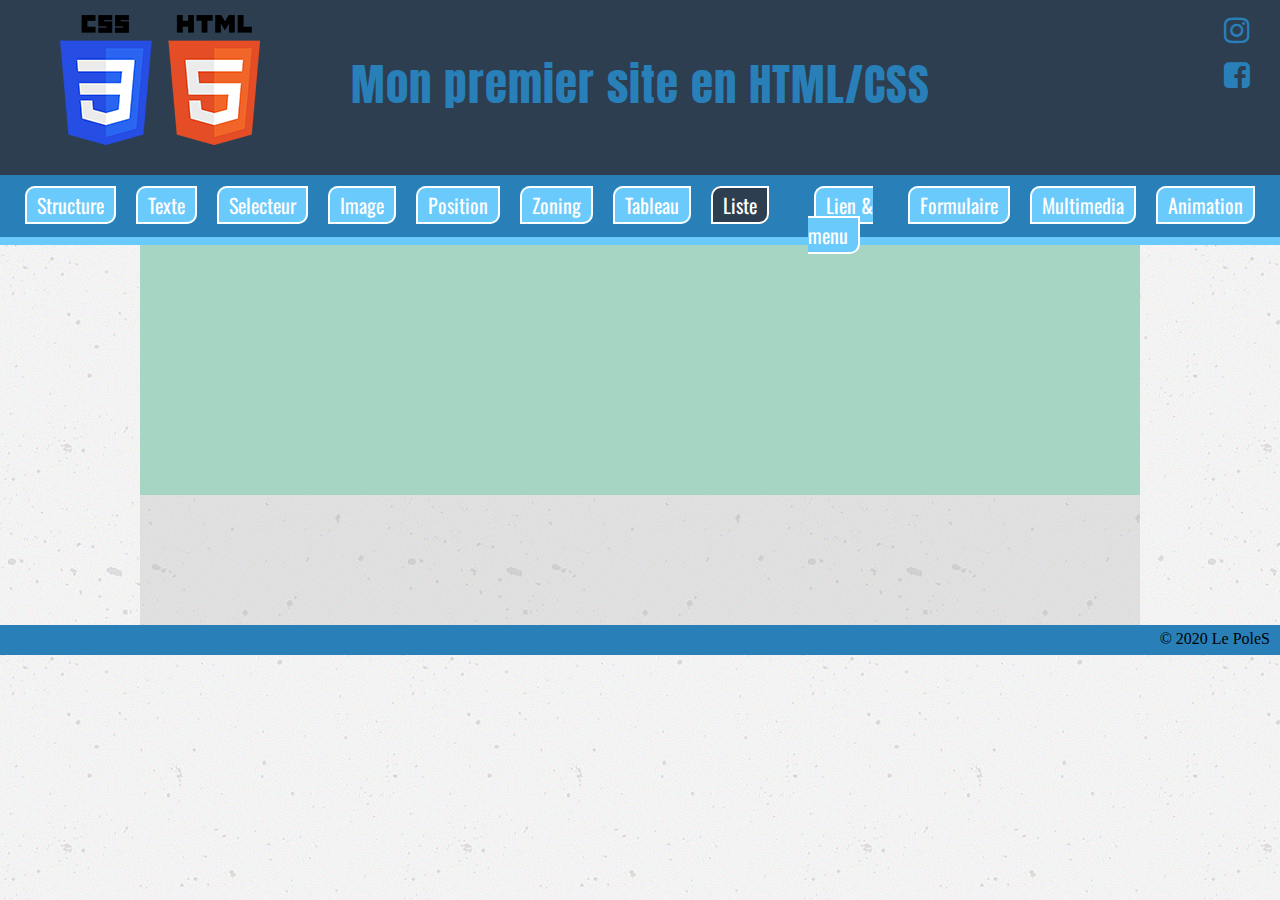
==== html-css_phase-2/liste_menu.html @ 490cdf24 "tp zoning extrem" ====
<!DOCTYPE html>
<!--Permet de définir le langage utilisé et la langue -->
<html lang="fr">
  <!--Permet d'indiquer la langue de la page-->

  <head>
    <!--Tête du document, non visible sur le site-->
    <meta http-equiv="X-UA-Compatible" content="ie=edge" />
    <title>Ma page structure</title>
    <!--Titre du site apparaissant  par exemple sur une recherche google-->
    <link rel="stylesheet" href="css/style.css" />
    <!--Reliez le fichier html au fichier CSS(Cascading Style Sheets)-->
    <link
      href="https://fonts.googleapis.com/css?family=Anton|Lemonada|Oswald"
      rel="stylesheet"
    />
    <!--Lien pour les polices utilisé via "Google-Font"-->
    <link rel="stylesheet" href="font-awesome/css/font-awesome.min.css" />
    <!--Lien pour le "Font-Awesome" récupéré sur site dans "Get Started"-->
    <meta name="description" content="Ma première page en HTML/CSS" />
    <!--Description sous le titre dans la recherche google, Les moteurs de recherches s'en servent un peu comme des mots clefs pour les recherchers-->
    <meta charset="UTF-8" />
  </head>

  <body>
    <!--Corps du document-->
    <header>
      <!--Zone du haut, exp : bannière, logo, slogan ...-->
      <div id="logo">
        <img src="img/logo.png" alt="logo" />
      </div>

      <div id="slogan">
        <h1>Mon premier site en HTML/CSS</h1>
      </div>

      <div id="social">
        <a href="https://www.instagram.com" target="_blank">
          <i class="fa fa-instagram" aria-hidden="true"></i>
        </a>
        <a href="https://www.facebook.com/" target="_blank">
          <i class="fa fa-facebook-square" aria-hidden="true"></i>
        </a>
      </div>
      <div class="clear"></div>
    </header>

    <nav>
      <!--Zone du menu, les liens pour naviguer sur le site-->

      <ul class="ancreNav">
        <li><a href="index.html">Structure</a></li>
        <li><a href="texte.html">Texte</a></li>
        <li><a href="selecteur.html">Selecteur</a></li>
        <li><a href="image.html">Image</a></li>
        <li><a href="position.html">Position</a></li>
        <li><a href="zoning.html">Zoning</a></li>
        <li><a href="tableau.html">Tableau</a></li>
        <li><a href="liste.html" class="activ">Liste</a></li>
        <li><a href="lien_menu.html">Lien & menu</a></li>
        <li><a href="formulaire.html">Formulaire</a></li>
        <li><a href="multimedia.html">Multimedia</a></li>
        <li><a href="animation.html">Animation</a></li>
      </ul>
    </nav>

    <main>
      <!--Contenu principal-->
      <aside>
        <!--Contenu secondaire-->
      </aside>

      <section class="form1">
        <!--Zone de contenu : titre, texte, regroupement thématique-->
        <div>
          <!--Zone supplémentaire de contenu-->
        </div>

        <span>
          <!--Zone supplémentaire de contenu-->
        </span>

        <article>
          <!--Zone supplémentaire de contenu-->
        </article>
      </section>
      <section class="form2"></section>
    </main>

    <footer>
      <!--Zone du bas, ex : liens administratifs, mentions légales, plan du site, CGU, CGV, contact, copyright-->
      <small> &copy; 2020 Le PoleS </small>
    </footer>
  </body>
</html>
---- html-css_phase-2/css/style.css ----
* {
  box-sizing: border-box;
}
html,
body,
div,
span,
applet,
object,
iframe,
h1,
h2,
h3,
h4,
h5,
h6,
p,
blockquote,
pre,
a,
abbr,
acronym,
address,
big,
cite,
code,
del,
dfn,
em,
img,
ins,
kbd,
q,
s,
samp,
small,
strike,
strong,
sub,
sup,
tt,
var,
b,
u,
i,
center,
dl,
dt,
dd,
ol,
ul,
li,
fieldset,
form,
label,
legend,
table,
caption,
tbody,
tfoot,
thead,
tr,
th,
td,
article,
aside,
canvas,
details,
embed,
figure,
figcaption,
footer,
header,
hgroup,
menu,
nav,
output,
ruby,
section,
summary,
time,
mark,
audio,
video {
  margin: 0;
  padding: 0;
  border: 0;
  font-size: 100%;
  font: inherit;
  vertical-align: baseline;
}
body {
  background-image: url(../img/concrete-texture.png);
  /*Effet de scroll lorsqu'on clique sur une ancre mais ne marche que sur FireFox ou pas du tout
    scroll-behavior: smooth;*/
}
h1 {
  font-size: 45px;
  font-family: "Anton", sans-serif;
  color: #2980b9;
  text-align: center;
  letter-spacing: 1px;
}
h2 {
  font-size: 35px;
  color: #2c3e50;
  padding: 20px;
  font-weight: bold;
  text-shadow: 1px 1px 2px #aaa;
}
h3 {
  font-size: 22px;
  color: #2c3e50;
  padding: 15px;
  text-shadow: 1px 1px 2px #aaa;
}
h4 {
  text-align: center;
  margin-top: 30px;
}

/**************HEADER INDEX****************/
header {
  background: #2c3e50;
  height: 175px;
}
#logo {
  float: left;
  width: 25%;
  padding: 15px;
  text-align: center;
}
#slogan {
  float: left;
  width: 50%;
  padding-top: 50px;
}
#social {
  float: left;
  width: 25%;
}
#social i {
  font-size: 30px;
  text-align: right;
  padding: 15px 30px 0 0;
  display: block;
}
header a {
  color: #2980b9;
  text-decoration: none;
}
/*******************FIN HEADER*********************/

/**************DEBUT NAV********************/
nav {
  background: #2980b9;
  height: 70px;
  border-bottom: 8px solid #6acafc;
  text-align: center;
  padding: 15px;
}
nav a {
  margin: 10px;
  padding: 2px 10px;
  border-radius: 10px 0px;
  border: 2px solid white;
  background: #6acafc;
  color: #fff;
  text-decoration: none;
  font-size: 20px;
  font-family: oswald;
  transition: 0.5s;
}
nav a:hover {
  background: #a6d6c3;
  color: white;
}
ul {
  display: flex;
  justify-content: center;
}
li {
  list-style-type: none;
}
.activ {
  background: #2c3e50;
  color: white;
}
/**************FIN NAV********************/
/*FAIRE LE ZONING AVEC DES HAUTEUR ET LARGEUR AVANT DE PLACER LES ELEMENTS DANS LES ZONES POUR ENSUITE SUPPRIMER LES HAUTEURS*/
main {
  background: rgba(178, 178, 178, 0.3);
  width: 1000px;
  margin: 0 auto;
}
aside {
  height: 250px;
  background: #a6d6c3;
}
section {
  margin-top: 50px;
  /*    background: #DAF7A6;*/
  padding: 20px;
}
footer {
  background: #2980b9;
  height: 30px;
  text-align: right;
  padding: 5px 10px;
}

/*DEBUT PAGE ZONING*/
/* 1 */
.zoning1 {
  width: 80%;
  text-align: center;
  margin: auto;
}
.zoning1 h1,
p {
  text-align: left;
  padding-bottom: 4%;
}
.zoning1a {
  background-color: yellow;
  height: 70px;
}
.zoning1b {
  width: 20%;
  background-color: greenyellow;
  height: 500px;
}
.zoning1c {
  height: 500px;
  background-color: rgb(151, 195, 245);
  width: 80%;
}
.zoningflex {
  display: flex;
}
/* 2 */
.form2 {
  width: 80%;
  text-align: center;
  margin: auto;
}
.form2a {
  background-color: aliceblue;
  width: 100%;
  height: 70px;
}
.form2b {
  background-color: green;
  width: 20%;
  height: 500px;
}
.form2c {
  background-color: rgb(151, 195, 245);
  width: 60%;
  height: 500px;
}
.form2d {
  background-color: green;
  width: 20%;
  height: 500px;
}
.form2flex {
  display: flex;
}
/* 4 */
.form3 {
  width: 80%;
  text-align: center;
  margin: auto;
}
.zoning1b {
  background-color: green;
  width: 50%;
}
.zoning1c {
  background-color: aquamarine;
  width: 50%;
}
.zoningflex3 {
  display: flex;
}
.form3b {
  background-color: rgb(116, 116, 15);
  height: 70px;
  text-align: right;
}
/* 5 */

.form4{
  width: 80%;
  text-align: center;
  margin: auto;
  
}
.header1{
  background-color: aliceblue;
  height: 80px;
}
.nav1{
  background-color: #6acafc;
  height: 70px;
  border-bottom: #2980b9 solid 10px;
} .main1{
  background-color: aquamarine;
  border: white solid 15px;
  height: 500px;
}
.footer1{
  background-color: #2c3e50;
  height: 40px;
  text-align: right;
}
.container1{
  border: solid black 1px;
}
/* .form4{
  width: 100%;
  text-align: center;
  margin: auto;
  height: 600%;
} */
.form5{

}
.header2{
  background-color: rgb(184, 157, 4);
  height: 80px;
 

}
.nav2{
background-color: #5c4d0b;
  height: 70px;
  border-bottom: #767734 solid 10px;
}
.main2{

  border: white solid 15px;
  height: 500px;
  border: #f1a708 12px solid;
}
.footer2{
 background-color: #2c3e50;
  height: 40px;
  text-align: right;
}
.container2{
  border: solid #f1a708 1px;
  width: 80px;
  
}
.flex5{
  display: flex;
  height: 250px;
  background-color: rgb(218, 12, 12);
}
.zone1{
  width: 50%;
  height: 100%;
  background-color: #6acafc;

}
.zone2{
width: 50%;
  height: 100%;
 background-color: #4e390c;
}
.zone3{
width: 50%;
  height: 100%;
  background-color: #fc6acb;
}
.zone4{
width: 50%;
  height: 100%;
 background-color: #6acafc;
}

.flex6{
display: flex;
  height: 230px;
 background-color: #4e390c;
}
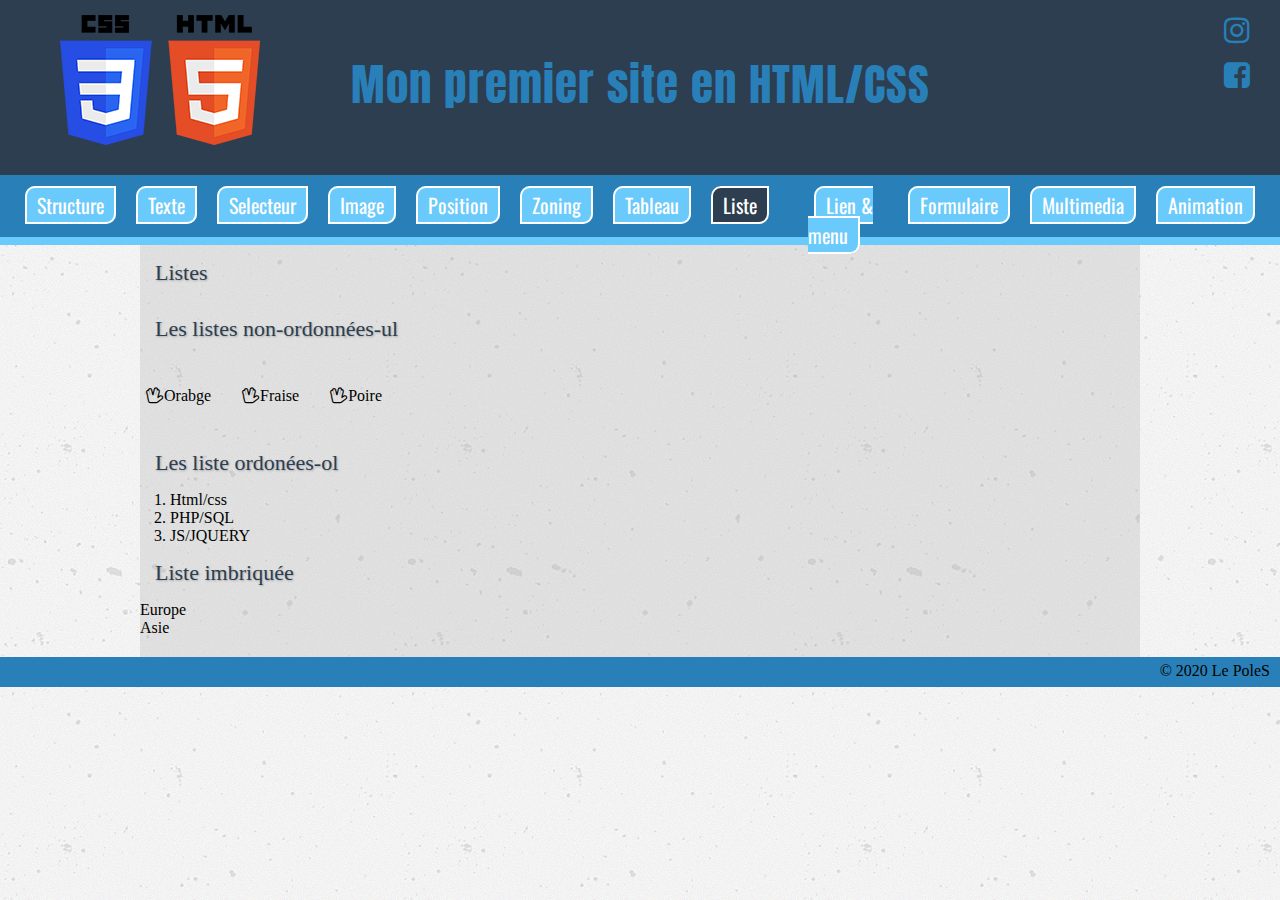
==== commit 0f78a3c1: "21,06" ====
--- a/html-css_phase-2/liste_menu.html
+++ b/html-css_phase-2/liste_menu.html
@@ -65,26 +65,24 @@
     </nav>
 
     <main>
-      <!--Contenu principal-->
-      <aside>
-        <!--Contenu secondaire-->
-      </aside>
-
-      <section class="form1">
-        <!--Zone de contenu : titre, texte, regroupement thématique-->
-        <div>
-          <!--Zone supplémentaire de contenu-->
-        </div>
-
-        <span>
-          <!--Zone supplémentaire de contenu-->
-        </span>
-
-        <article>
-          <!--Zone supplémentaire de contenu-->
-        </article>
-      </section>
-      <section class="form2"></section>
+      <h3>Listes</h3>
+      <h3>Les listes non-ordonnées-ul</h3>
+      <ul class="listul">
+        <li><i class="fa fa-hand-spock-o" aria-hidden="true"></i>Orabge</li>
+        <li><i class="fa fa-hand-spock-o" aria-hidden="true"></i>Fraise</li>
+        <li><i class="fa fa-hand-spock-o" aria-hidden="true"></i>Poire</li>
+      </ul>
+      <h3>Les liste ordonées-ol</h3>
+      <ol class="listol">
+        <li>Html/css</li>
+        <li>PHP/SQL</li>
+        <li>JS/JQUERY</li>
+      </ol>
+      <h3>Liste imbriquée</h3>
+      <ul class="imbrique">
+        <li>Europe</li>
+        <li>Asie</li>
+      </ul>
     </main>
 
     <footer>
--- a/html-css_phase-2/css/style.css
+++ b/html-css_phase-2/css/style.css
@@ -192,6 +192,8 @@
   background: rgba(178, 178, 178, 0.3);
   width: 1000px;
   margin: 0 auto;
+
+  padding-bottom: 20px;
 }
 aside {
   height: 250px;
@@ -291,31 +293,31 @@
 }
 /* 5 */
 
-.form4{
+.form4 {
   width: 80%;
   text-align: center;
   margin: auto;
-  
-}
-.header1{
+}
+.header1 {
   background-color: aliceblue;
   height: 80px;
 }
-.nav1{
+.nav1 {
   background-color: #6acafc;
   height: 70px;
   border-bottom: #2980b9 solid 10px;
-} .main1{
+}
+.main1 {
   background-color: aquamarine;
   border: white solid 15px;
   height: 500px;
 }
-.footer1{
+.footer1 {
   background-color: #2c3e50;
   height: 40px;
   text-align: right;
 }
-.container1{
+.container1 {
   border: solid black 1px;
 }
 /* .form4{
@@ -324,65 +326,529 @@
   margin: auto;
   height: 600%;
 } */
-.form5{
-
-}
-.header2{
+.form5 {
+}
+.header2 {
   background-color: rgb(184, 157, 4);
   height: 80px;
- 
-
-}
-.nav2{
-background-color: #5c4d0b;
+}
+.nav2 {
+  background-color: #5c4d0b;
   height: 70px;
   border-bottom: #767734 solid 10px;
 }
-.main2{
-
+.main2 {
   border: white solid 15px;
   height: 500px;
   border: #f1a708 12px solid;
 }
-.footer2{
- background-color: #2c3e50;
+.footer2 {
+  background-color: #2c3e50;
   height: 40px;
   text-align: right;
 }
-.container2{
-  border: solid #f1a708 1px;
-  width: 80px;
-  
-}
-.flex5{
+/* 5 */
+
+.container2 {
+  border: solid black 2px;
+}
+.flex5 {
   display: flex;
   height: 250px;
   background-color: rgb(218, 12, 12);
 }
-.zone1{
+.zone1 {
   width: 50%;
   height: 100%;
   background-color: #6acafc;
-
-}
-.zone2{
-width: 50%;
+}
+.zone2 {
+  width: 50%;
   height: 100%;
- background-color: #4e390c;
-}
-.zone3{
-width: 50%;
+  background-color: #4e390c;
+}
+.zone3 {
+  width: 50%;
   height: 100%;
   background-color: #fc6acb;
 }
-.zone4{
-width: 50%;
+.zone4 {
+  width: 50%;
   height: 100%;
- background-color: #6acafc;
-}
-
-.flex6{
-display: flex;
+  background-color: #6acafc;
+}
+
+.flex6 {
+  display: flex;
   height: 230px;
- background-color: #4e390c;
-}+  background-color: #4e390c;
+  width: 80%;
+}
+.form5 {
+  width: 80%;
+  margin: auto;
+}
+/* 6 */
+
+.form6 {
+  width: 80%;
+  margin: auto;
+}
+.form6a {
+  display: flex;
+  height: 100px;
+}
+.form6b {
+  display: flex;
+  height: 300px;
+}
+.form6a1 {
+  height: 20%;
+}
+.form6a2 {
+  height: 40%;
+}
+.form6a3 {
+  height: 20%;
+}
+/* ********************LIEN ET MENU************************* */
+
+.lien1 {
+  display: flex;
+}
+.lien1 li {
+  list-style-type: none;
+  border-radius: 25px;
+  background-color: #2c3e50;
+  padding: 5px 10px;
+  font-size: 20px;
+  font-family: oswald;
+  margin: 10px;
+  box-shadow: 0px 0px 3px 3px green;
+}
+.lien1 li:hover {
+  background-color: #6acafc;
+}
+.lien1 li > a:hover {
+  font-size: 30px;
+}
+
+.lien1 a {
+  text-decoration: none;
+  color: white;
+}
+main h2 {
+  text-align: left;
+  color: black;
+}
+.lien2 {
+  display: block;
+  list-style-type: none;
+  margin-left: 20px;
+}
+.lien2 a {
+  text-decoration: none;
+  color: #2980b9;
+}
+.lien2 a:hover {
+  color: red;
+}
+.margine p {
+  margin-left: 20px;
+}
+.margine a {
+  color: #2980b9;
+  text-decoration: none;
+}
+
+/* les menus */
+.lien3 li {
+  list-style-type: none;
+  border-radius: 2px 11px 2px 11px;
+
+  padding: 5px 10px;
+  font-size: 20px;
+  font-family: oswald;
+  margin: 10px;
+  box-shadow: 0px 0px 3px 3px rgba(238, 232, 232, 0.904);
+}
+.lien3 li:hover {
+  background-color: #6acafc;
+}
+.lien3 li > a:hover {
+  font-size: 30px;
+}
+
+.lien3 a {
+  text-decoration: none;
+  color: rgb(212, 201, 201);
+}
+main h2 {
+  text-align: left;
+  color: black;
+}
+
+/* lenus deroulant */
+/* les menus */
+.lien4 li {
+  list-style-type: none;
+  border-radius: 2px 11px 2px 11px;
+
+  padding: 5px 10px;
+  font-size: 20px;
+  font-family: oswald;
+  margin: 10px;
+  box-shadow: 0px 0px 3px 3px rgba(238, 232, 232, 0.904);
+}
+.lien4 li:hover {
+  background-color: #6acafc;
+}
+.lien3a p {
+  padding-left: 40px;
+}
+.lien3 li > a:hover {
+  font-size: 30px;
+}
+.lien4a p {
+  padding-left: 4%;
+}
+.lien4 a {
+  text-decoration: none;
+  color: rgb(212, 201, 201);
+}
+main h2 {
+  text-align: left;
+  color: black;
+}
+.deroul1 {
+  width: 80%;
+
+  background-color: #8457ec;
+  margin: auto;
+}
+/* LISTES */
+/* list ul */
+.listul {
+  display: flex;
+  justify-content: left;
+  margin-left: 5px;
+}
+
+.listul li {
+  padding: 30px;
+  padding-left: 1px;
+}
+.listul i:hover {
+  color: red;
+  font-size: 22px;
+}
+/* list ol */
+.listol {
+  margin-left: 30px;
+}
+.listol > li {
+  list-style-type: decimal;
+}
+
+/* Liste imbriquée */
+.imbrique {
+  display: block;
+}
+/* ............TABLE........... */
+table {
+  margin: auto;
+  border-collapse: collapse;
+  border: rgb(89, 137, 199) solid 2px;
+  width: 90%;
+  text-align: center;
+}
+tfooter,
+th,
+tr,
+td {
+  border-collapse: collapse;
+  border: solid 2px rgb(89, 137, 199);
+  width: 20%;
+}
+th,
+tfoot {
+  background-color: #8aa8c0;
+  height: 30px;
+}
+
+.tableh1 {
+  color: black;
+  text-align: left;
+  margin-left: 15px;
+}
+.avion {
+  margin: 5px;
+}
+#logo {
+  float: left;
+  width: 25%;
+  padding: 15px;
+  text-align: center;
+}
+
+#logo {
+  float: left;
+  width: 25%;
+  padding: 15px;
+  text-align: center;
+}
+
+button {
+  position: fixed;
+  bottom: 40px;
+  right: 20px;
+  cursor: pointer;
+  border: none;
+  background: transparent;
+  font-size: 350%;
+  color: #2d737f;
+}
+/* multimédia */
+.multimedia{
+  margin: auto;
+  width: 560px;
+  padding: 0%;
+  
+}
+.video{
+  padding-bottom:0;
+}
+.iframe{
+  padding-top: 0;
+}
+/* nvdvhdgdjk */
+.display{
+  width: 100%;
+  display: flex;
+ justify-content: space-around;
+ align-items: center;
+
+
+ 
+  height: 800px;
+
+ 
+}
+.c1{
+  width: 200px;
+  height: 200px;
+  background-color: #f1a708;
+  
+}
+.c2{
+  width: 200px;
+  height: 200px;
+  background-color: #3308f1;
+}
+.containerx{
+  position: relative;
+}
+.alin{
+  position: absolute;
+   width: 150px;
+  height: 150px;
+  background-color: red;
+  border-radius: 50%;
+  color: #3308f1;
+  /* top:100px */
+  /* bottom: 50px; */
+}
+.karima{
+position: absolute;
+   width: 150px;
+  height: 150px;
+  background-color: rgb(247, 0, 255);
+  border-radius: 50%;
+  
+  bottom:1px;
+  color: #3308f1;
+}
+  
+  
+
+
+
+/**************DEBUT ANIMATIONS*************/
+/*****infoBulle*****/
+.infoBulle{
+    height: 250px;
+    width: 500px;
+    margin: auto;
+    padding-top: 15px;
+    background: #444;
+    box-shadow: 10 0 50px #080808 inset/*inset permet l'effet à l'intérieur de l'élément*/
+}
+.infoBulle p{
+    text-align: center;
+    padding-top: 30px;
+}
+.infoBulle a{
+    color: #ccc;
+    text-shadow: 0 -2px 0 black;
+    text-decoration: none;
+    border-radius: 3px;
+    padding: 5px 15px;
+}
+.infoBulle a:hover{
+    text-shadow: 0 1px 2px black;
+    background: rgba(0,0,0,.4);
+    box-shadow: 0 1px 0 rgba(255, 255, 255, .4);
+    color: #fff;
+}
+.infoBulle a span{
+    position: absolute;
+    padding: 15px;
+    margin-top: 23px;
+    margin-left: -35px;
+    background: rgba(0,0,0,.9);
+    opacity: 0;
+    color: #09c;
+    transform: scale(0) rotateZ(-12deg);
+    transition: .25s;
+    border-radius: 3px;
+    box-shadow: 0 0 2px rgba(0,0,0,.5);
+}
+.infoBulle a:hover span{
+    opacity: 1;
+    transform: scale(1) rotateZ(0);
+}
+.infoBulle a span:before{
+    content: '';
+    position: absolute;
+    top: -6px;
+    left: 10px;
+    border-bottom: 6px solid rgba(0,0,0,.9);
+    border-left: 6px solid transparent;
+    border-right: 6px solid transparent;
+}
+
+/*****image grayscale & blur*****/
+.imgEffets{
+    width: 320px;
+    height: 320px;
+    margin: 70px auto;
+}
+.imgEffets li{
+    list-style: none;
+    float: left;
+    width: 141px;
+    height: 150px;
+    margin: 5px;
+}
+.imgEffets li:nth-child(3){
+    clear: both;
+}
+.imgEffets img{
+    position: absolute;
+    z-index: 1;
+    height: 150px;
+    box-shadow: 0 0 3px black;
+    /* cubic-bezier commence par 0 et se termine par 1 puis entre nous mettrons nos valeurs*/
+    transition: .5s cubic-bezier(0,3,.4,1);
+}
+.imgEffets li:hover img{
+    z-index: 2;
+    /* Scale = zoom */
+    transform: scale(1.5);
+    box-shadow: 0 0 10px black;
+}
+.imgEffets:hover li:not(:hover) img{
+    filter: grayscale(1) blur(5px);
+}
+
+/******Rotation d'un menu CSS3*******/
+#menuRotate{
+    height: 360px;
+    width: 576px;
+    margin: 100px auto;
+    background: #627878;
+    position: relative;
+    overflow: hidden;
+    border: 2px solid white;
+}
+
+#menuRotate .masque{
+    position: absolute;
+    z-index: 50;
+    width: 585px;
+    height: 135px;
+    top: 0;
+    left: 0;
+    background:linear-gradient(#324040,#627878);
+}
+
+#menuRotate .ombre{
+    position: absolute;
+    z-index: 40;
+    width: 300px;
+    height: 6px;
+    box-shadow: 0px 100px 3px black;
+    border-radius: 75px 75px 75px 75px / 3px 3px 3px 3px; /*rayon horizontaux / Rayon verticaux*/
+    top: 30px;
+    left: 142px;
+}
+
+#menuRotate dl{
+    position: relative;
+    top: 0;
+    left: 50%;
+    margin-left: -75px;
+    width: 150px;
+    height: 155px;
+    color: #324040;
+    text-align: center;
+    background: #04b3d2;
+    border-radius: 4px;
+    box-shadow: 0 0 6px rgba(0,0,0,0.7);
+    transform-origin: 50% 120px;
+    animation: bounceOut 0.7s ease-in-out;
+}
+
+#menuRotate dt{
+    position: absolute;
+    bottom: 0;
+    width: 100%;
+    height: 23px;
+    padding-top: 5px;
+}
+
+#menuRotate dd{
+    transform: rotate(180deg);
+}
+
+#menuRotate dd a{
+    display: block;
+    height: 24px;
+    padding: 3px 0;
+    color: #324040;
+    text-decoration: none;
+}
+
+#menuRotate dd a:hover{
+    background: rgba(255,255,255,0.1);
+}
+
+#menuRotate dl:hover{
+    transform: rotate(-180deg);
+    animation: bounceIn 0.7s ease-in-out;
+}
+
+@keyframes bounceIn{
+    from{transform:rotate(0deg);}
+    75%{transform:rotate(-200deg);}
+    90%{transform:rotate(-175deg);}
+    to{transform:rotate(-180deg);}
+}
+
+@keyframes bounceOut{
+    from{transform:rotate(0deg);}
+    0%{transform:rotate(-180deg);}
+    10%{transform:rotate(-165deg);}
+    to{transform:rotate(-360deg);}
+}
+/**************FIN ANIMATIONS***************/